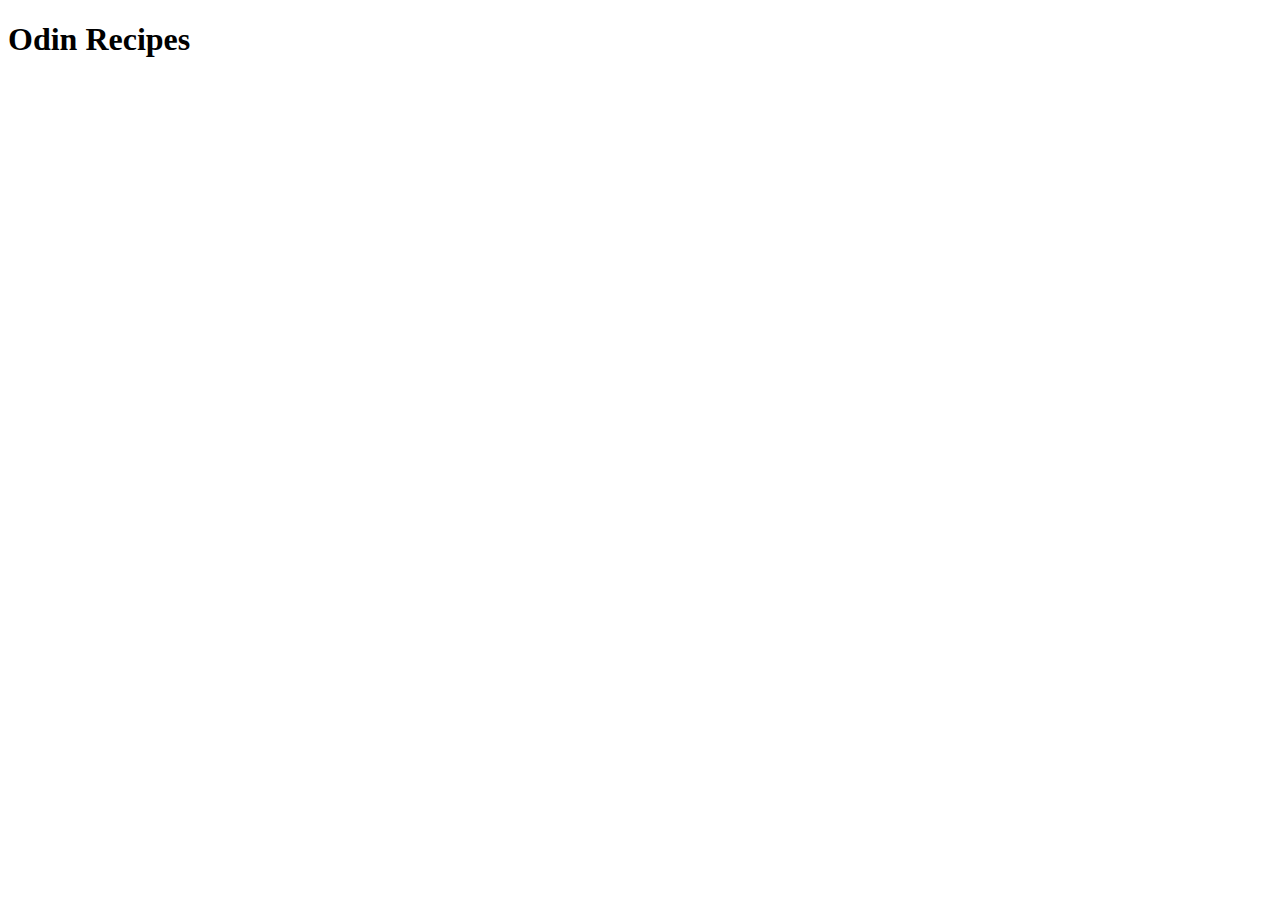
==== index.html @ f27631da "add index.html with Headline" ====
<!DOCTYPE html>
<html lang="en">
<head>
    <meta charset="UTF-8">
    <meta http-equiv="X-UA-Compatible" content="IE=edge">
    <meta name="viewport" content="width=<device-width>, initial-scale=1.0">
    <title>Document</title>
</head>
<body>
    <h1>Odin Recipes</h1>
</body>
</html>
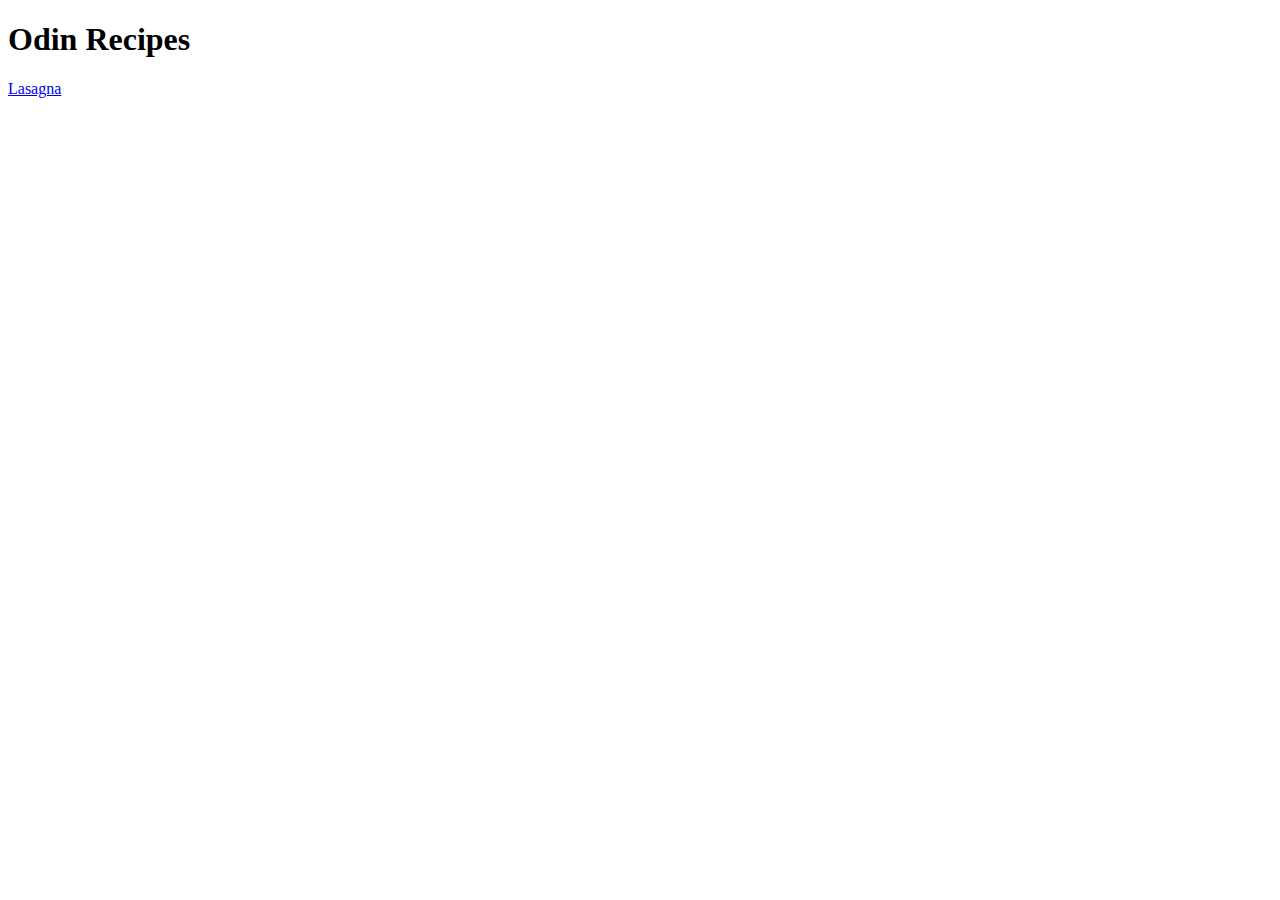
==== commit 6f9569c4: "Add Pictures sub folder and Picture of Lasagne" ====
--- a/index.html
+++ b/index.html
@@ -4,9 +4,10 @@
     <meta charset="UTF-8">
     <meta http-equiv="X-UA-Compatible" content="IE=edge">
     <meta name="viewport" content="width=<device-width>, initial-scale=1.0">
-    <title>Document</title>
+    <title>Odin Recipes</title>
 </head>
 <body>
     <h1>Odin Recipes</h1>
+    <a href="./recipe/lasagna.html">Lasagna</a>
 </body>
 </html>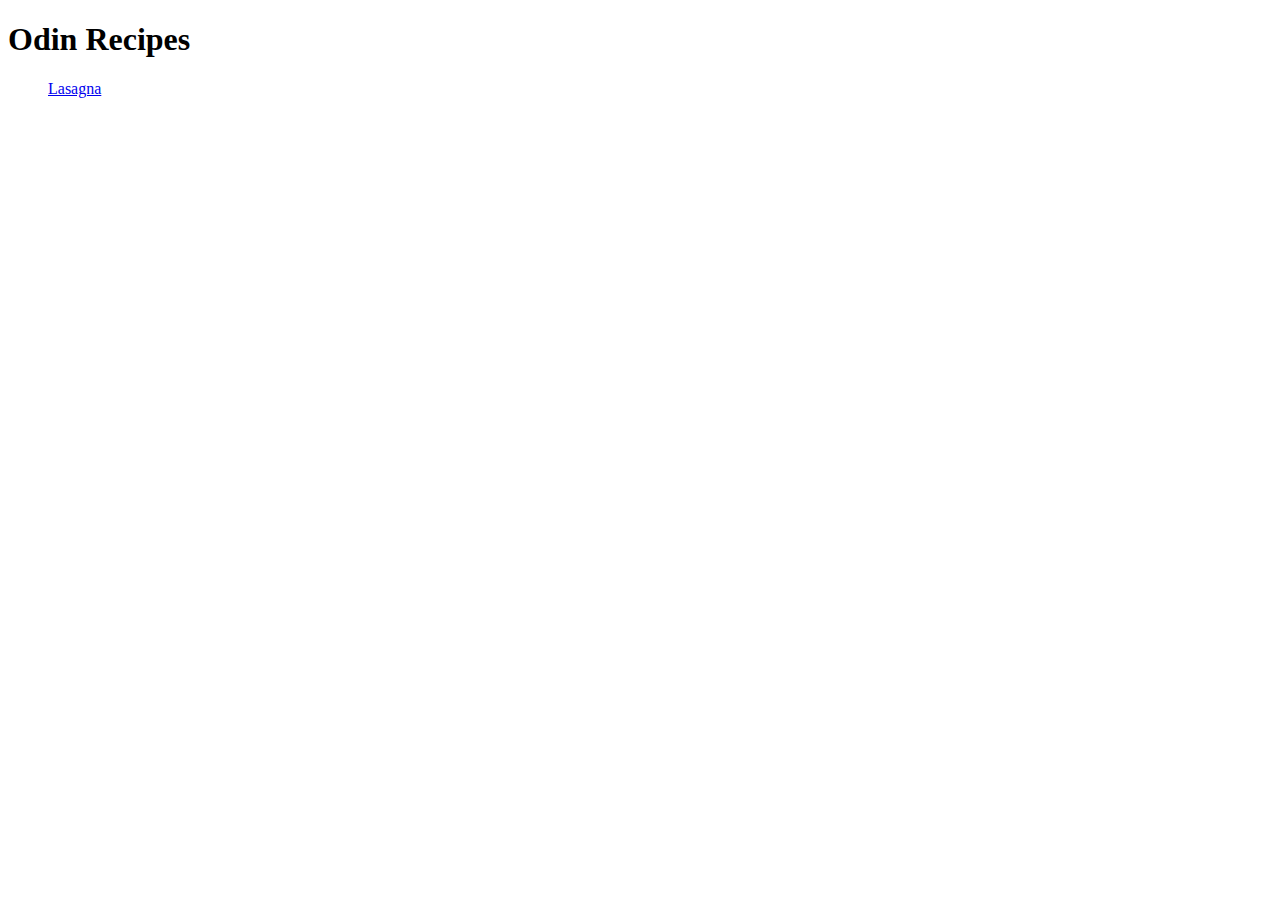
==== commit 6f14f287: "Add iskender recipe" ====
--- a/index.html
+++ b/index.html
@@ -8,6 +8,9 @@
 </head>
 <body>
     <h1>Odin Recipes</h1>
+    <ul>
     <a href="./recipe/lasagna.html">Lasagna</a>
+    
+    </ul>
 </body>
 </html>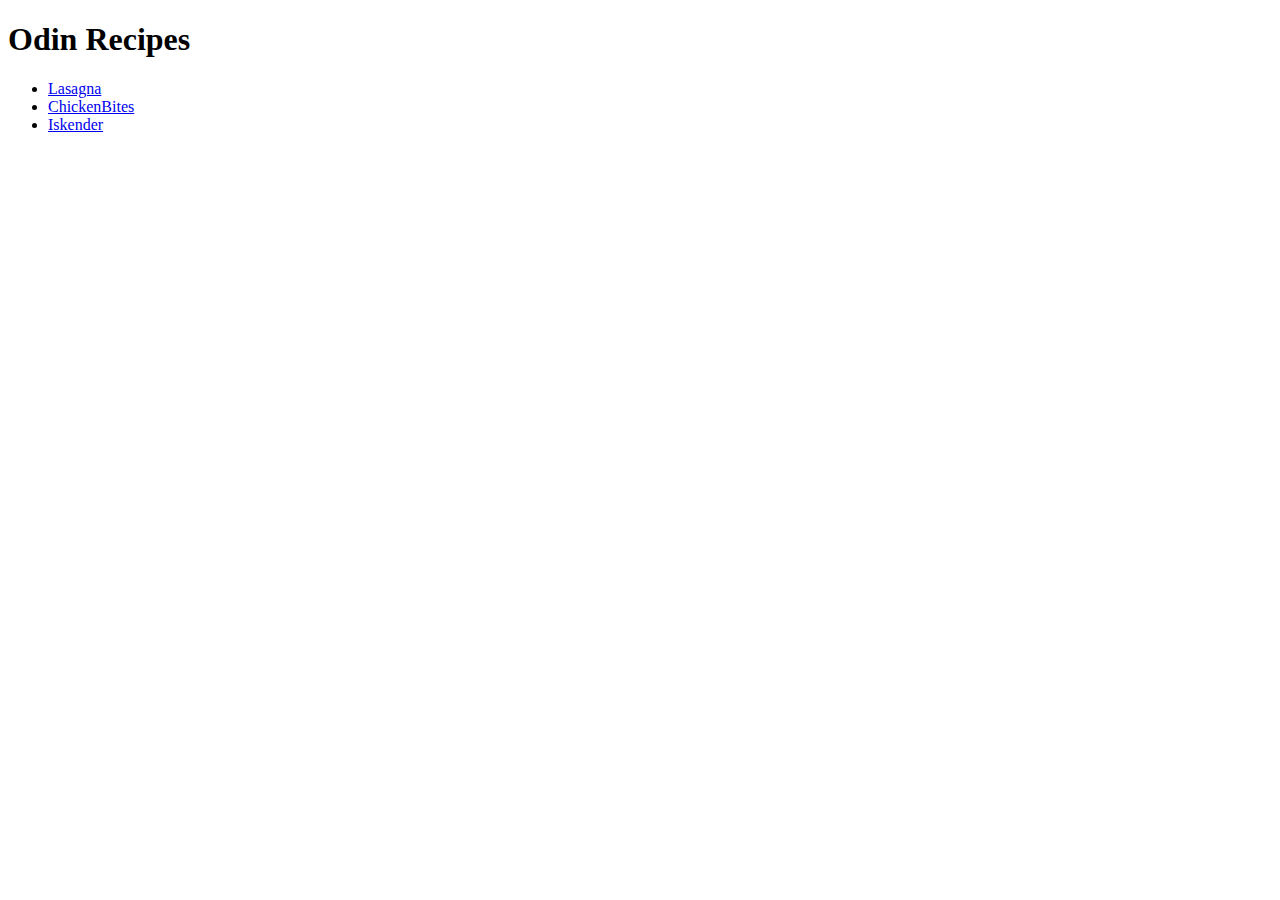
==== commit 275c500a: "Add new recipes to index page in a list" ====
--- a/index.html
+++ b/index.html
@@ -9,8 +9,9 @@
 <body>
     <h1>Odin Recipes</h1>
     <ul>
-    <a href="./recipe/lasagna.html">Lasagna</a>
-    
+      <li><a href="./recipe/lasagna.html">Lasagna</a></li>
+      <li><a href="./recipe/chickenbites.html">ChickenBites</a></li>
+      <li><a href="./recipe/iskender.html">Iskender</a></li>
     </ul>
 </body>
 </html>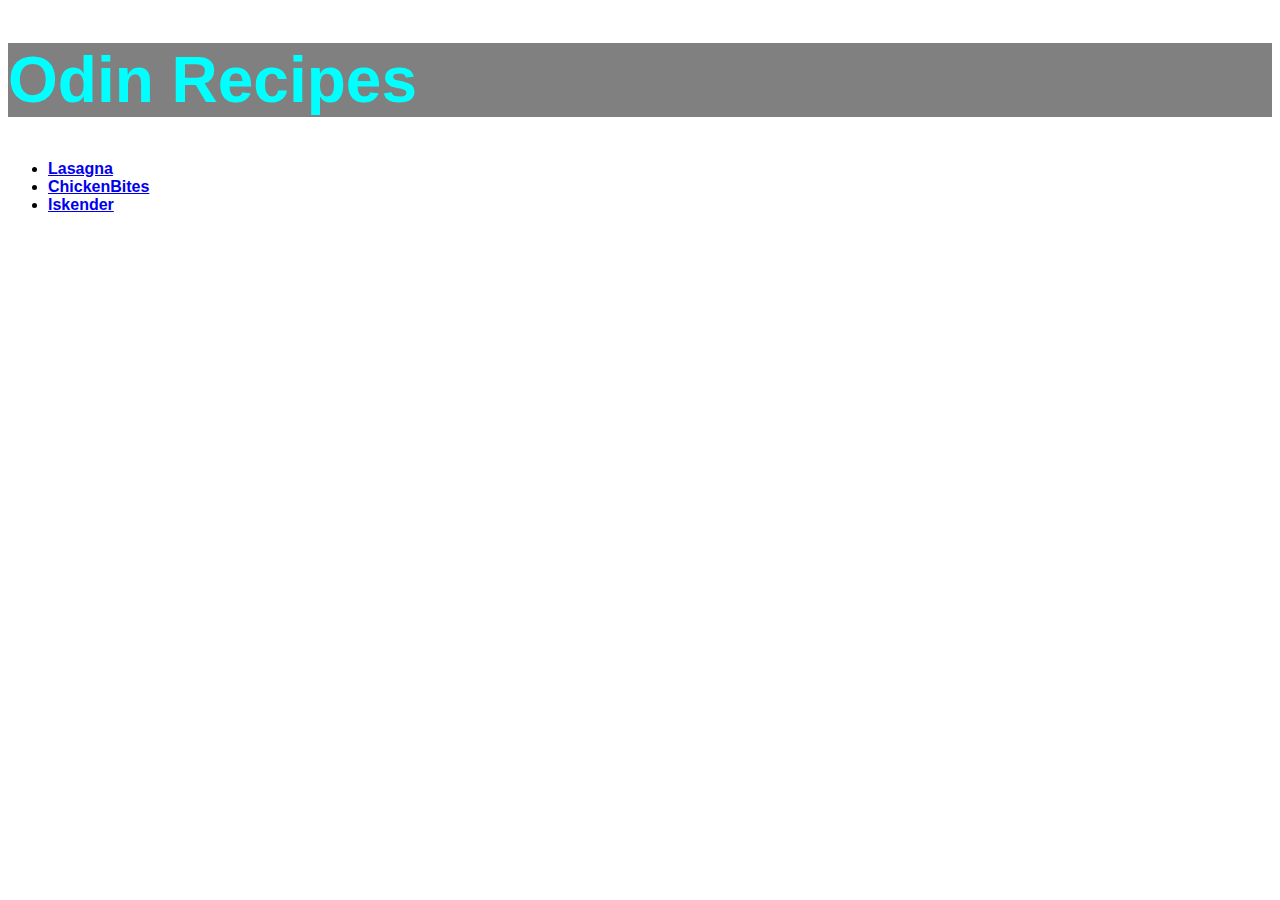
==== commit 219064d7: "Add CSS Style Groundwork and classes to index" ====
--- a/index.html
+++ b/index.html
@@ -5,10 +5,11 @@
     <meta http-equiv="X-UA-Compatible" content="IE=edge">
     <meta name="viewport" content="width=<device-width>, initial-scale=1.0">
     <title>Odin Recipes</title>
+    <link rel="stylesheet" href="./style.css"
 </head>
 <body>
-    <h1>Odin Recipes</h1>
-    <ul>
+    <h1 class ="text ueberschrift">Odin Recipes</h1>
+    <ul class="text listelement">
       <li><a href="./recipe/lasagna.html">Lasagna</a></li>
       <li><a href="./recipe/chickenbites.html">ChickenBites</a></li>
       <li><a href="./recipe/iskender.html">Iskender</a></li>
--- a/style.css
+++ b/style.css
@@ -0,0 +1,13 @@
+.ueberschrift{
+    color: aqua;
+    background-color: grey;
+    font-size: 64px;
+}
+
+.listelement{
+    font-weight: 700;
+}
+
+.text{
+    font-family: Arial, Helvetica, sans-serif;
+}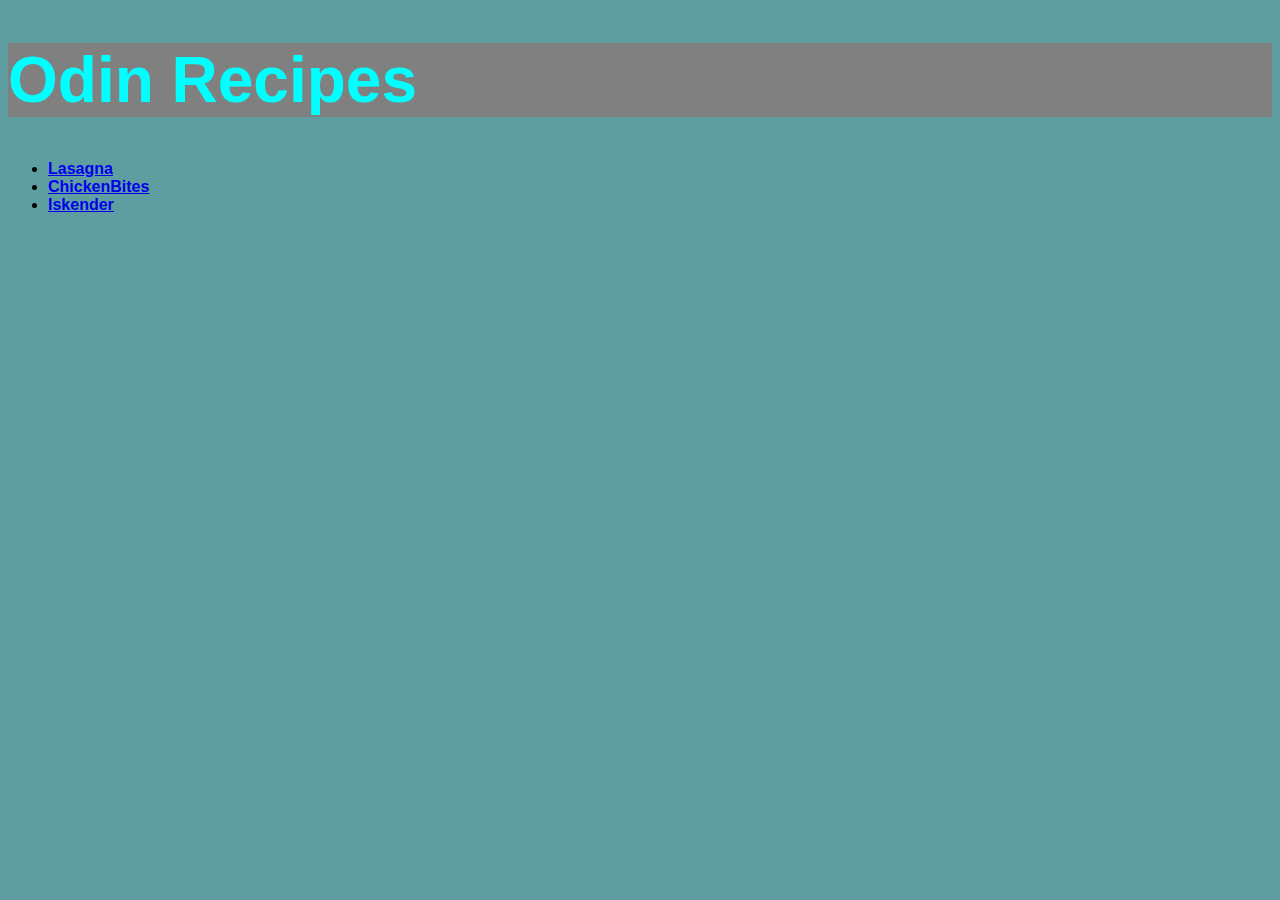
==== commit a5b52051: "Remove classes added straight html-Tag styles" ====
--- a/index.html
+++ b/index.html
@@ -8,8 +8,8 @@
     <link rel="stylesheet" href="./style.css"
 </head>
 <body>
-    <h1 class ="text ueberschrift">Odin Recipes</h1>
-    <ul class="text listelement">
+    <h1>Odin Recipes</h1>
+    <ul>
       <li><a href="./recipe/lasagna.html">Lasagna</a></li>
       <li><a href="./recipe/chickenbites.html">ChickenBites</a></li>
       <li><a href="./recipe/iskender.html">Iskender</a></li>
--- a/style.css
+++ b/style.css
@@ -1,13 +1,20 @@
-.ueberschrift{
+h1{
     color: aqua;
     background-color: grey;
     font-size: 64px;
 }
 
-.listelement{
+ol, ul{
     font-weight: 700;
 }
 
-.text{
+body{
     font-family: Arial, Helvetica, sans-serif;
-}+    background-color: cadetblue;
+}
+
+
+h2{
+    color:blueviolet;
+    font-weight: 700;  
+  }